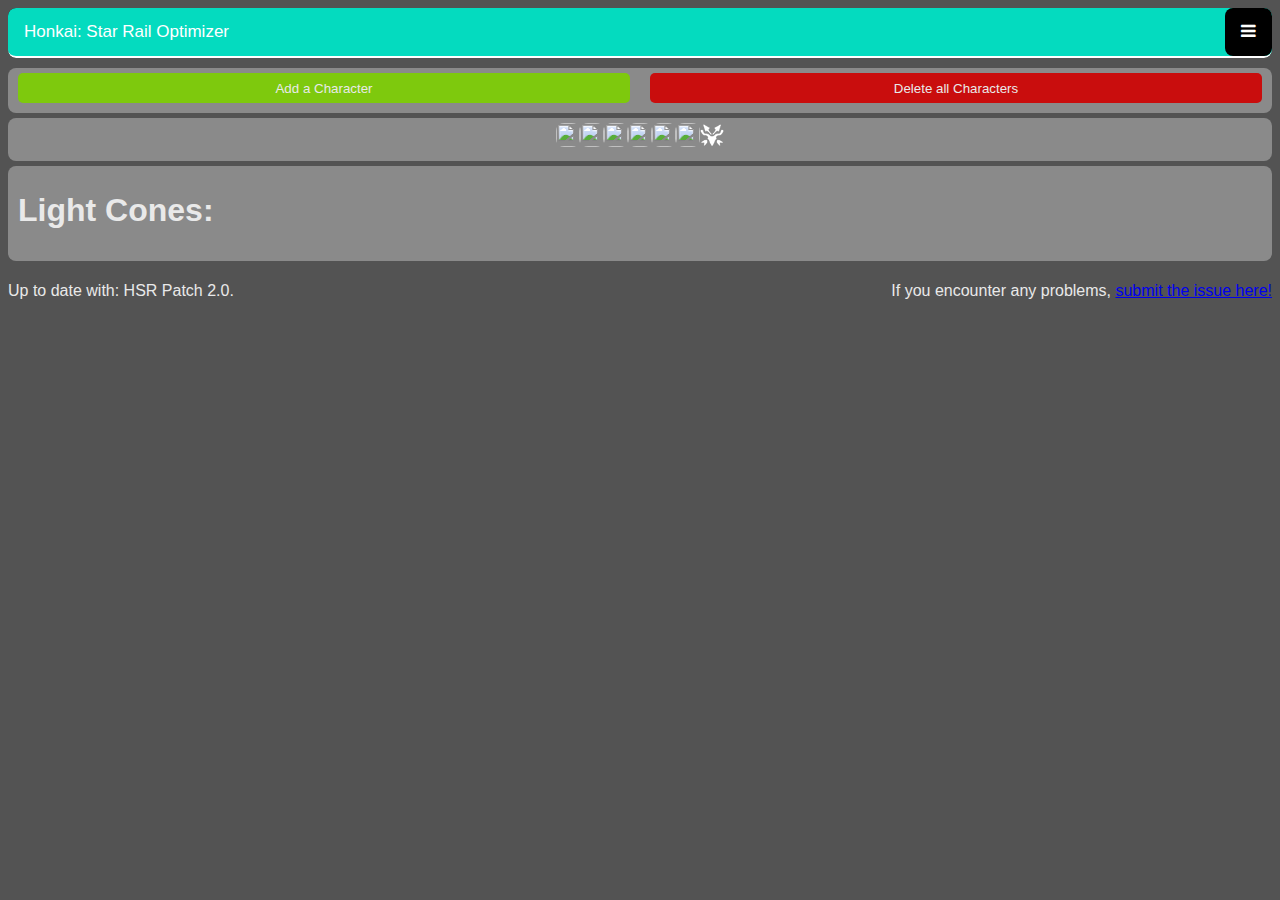
==== lightcones.html @ faf3d6f5 "- finished up the character page - started on lightcones" ====
<!DOCTYPE html>
<html lang="en">
<head>
    <meta charset="UTF-8">
    <link rel="stylesheet" href="global.css">
    <link rel="stylesheet" href="https://cdnjs.cloudflare.com/ajax/libs/font-awesome/4.7.0/css/font-awesome.min.css">
    <meta name="viewport" content="width=device-width, initial-scale=1.0">
    <title>Light Cones</title>
</head>
<body>
    <div class="topnav">
        <a href="index.html" class="active">Honkai: Star Rail Optimizer</a>
        <!-- Navigation links (hidden by default) -->
        <div id="myLinks">
            <a href="characters.html">Characters</a>
            <a href="lightcones.html" style="border-bottom: white solid 3px;">Light Cones</a>
            <a href="relics.html">Relics</a>
            <a href="optimize.html">Optimize</a>
        </div>
        <!-- "Hamburger menu" / "Bar icon" to toggle the navigation links -->
        <a href="javascript:void(0);" class="icon" onclick="menuClick()">
            <i class="fa fa-bars"></i>
        </a>
    </div>

    <!-- Add or remove light cones-->
    <div class="box" id="add_delete_buttons">
        <button id="add_character" type="button" class="no_text_wrap_overflow add" onclick="showDialog(document.getElementById('add_lightcone_dialog'))">Add a Character</button>
        <button id="delete_characters" type="button" class="no_text_wrap_overflow delete" onclick="deleteAllCones()">Delete all Characters</button>
    </div>

    <!-- Filter Buttons -->
    <div class="box" id="button_wrapper">
        <div class="filter_buttons">
            <div class="path_button on Abundance" onclick="toggleButtonClick('owned', 'Abundance')">
                <img src="./icons/path/Path_Abundance.png" width="24" height="24">
            </div>
            <div class="path_button on Destruction" onclick="toggleButtonClick('owned', 'Destruction')">
                <img src="./icons/path/Path_Destruction.png" width="24" height="24">
            </div>
            <div class="path_button on Erudition" onclick="toggleButtonClick('owned', 'Erudition')">
                <img src="./icons/path/Path_Erudition.png" width="24" height="24">
            </div>
            <div class="path_button on Harmony" onclick="toggleButtonClick('owned', 'Harmony')">
                <img src="./icons/path/Path_Harmony.png" width="24" height="24">
            </div>
            <div class="path_button on Nihility" onclick="toggleButtonClick('owned', 'Nihility')">
                <img src="./icons/path/Path_Nihility.png" width="24" height="24">
            </div>
            <div class="path_button on Preservation" onclick="toggleButtonClick('owned', 'Preservation')">
                <img src="./icons/path/Path_Preservation.png" width="24" height="24">
            </div>
            <div class="path_button on Hunt" onclick="toggleButtonClick('owned', 'Hunt')">
                <img src="./icons/path/path_Hunt.png" width="24" height="24">
            </div>
        </div>
    </div>

    <!-- Content -->
    <div class="box">
        <h1>Light Cones:</h1>
        <div id="lightconeList">

        </div>
    </div>


    <script>
        function menuClick() {
            var x = document.getElementById("myLinks");
            if (x.style.display === "block") {
                x.style.display = "none";
            } else {
                x.style.display = "block";
            }
        } 
    </script>

    <script src="lightcones.js"></script>

    <footer id="footer">
        <p>Up to date with: HSR Patch 2.0.</p>
        <p>If you encounter any problems, <a target="_blank" href="https://github.com/honkai-optimizer/honkai-optimizer.github.io/issues/new">submit the issue here!</a> </p>
    </footer>
</body>
</html>
</html>
---- global.css ----
:root{
    font: 16px Roboto, Arial, sans-serif;
    --textcolor: rgb(233, 233, 233);
    --textcolor-off: rgba(233, 233, 233, 0.666);
    --boxcolor: #8a8a8a;
    --custom-blue: #04dbbf;
    --custom-dark-purple: #170547;
    --custom-light-purple: #6d38ff;
    --custom-gray-purple: #3b3357;
    --button-hover: #7fbb84;
    --button-off: #111111;
    color:var(--textcolor);
}

* {
  border-radius: 8px;
}

body {
    background-color: #535353;
}

#add_delete_buttons {
  justify-content:center;
  display: flex;
  gap: 20px;
}

#button_wrapper {
  display:flex;
  gap:20px;
  justify-content: center;
}

.flex_col {
    display:flex;
    flex-direction: column;
}

.gap_10 {
    gap:10px;
}

.filter_buttons {
    display:flex;
    justify-content: center;
}

.filter_button.off{
    background-color: var(--button-off);
}

.filter_button.on:hover, .filter_button.off:hover{
    background-color: var(--button-hover);
}

.filter_button.on {
    background-color: green;
}

.filter_button {
    padding: 3px;
    height:30px;
    width:50px;
    border-radius: 0;
    border-right: white solid 1px;
    display:flex;
    justify-content: center;
    align-items: center;
}

.filter_button:first-child {
    border-radius: 8px 0 0 8px;
}

.filter_button:last-child {
    border-radius: 0 8px 8px 0;
    border-right: 0;
}


.add, .delete {
  color:var(--textcolor);
  border: 0;
  height:30px;
  border-radius: 5px;
  width:50%;
}

.add {
  background-color: rgb(126, 201, 13);
}

.delete {
  background-color: rgb(201, 13, 13);
}

.box {
  background-color: var(--boxcolor);
  padding: 5px 10px 10px 10px;
  margin-block: 5px;
  height:fit-content;
}

.topnav {
    overflow: hidden;
    background-color: #333;
    position: relative;
    margin-bottom: 10px;
  }
  
  /* Hide the links inside the navigation menu (except for logo/home) */
.topnav #myLinks {
    display: none;
}
  
  /* Style navigation menu links */
.topnav a {
    color: white;
    padding: 14px 16px;
    text-decoration: none;
    font-size: 17px;
    display: block;
}
  
  /* Style the hamburger menu */
.topnav a.icon {
    background: black;
    display: block;
    position: absolute;
    right: 0;
    top: 0;
}

.topnav a:hover {
    background-color: #ddd;
    color: rgb(0, 0, 0);
}

.active {
    background-color: var(--custom-blue);
    border-bottom: 2px solid white;
}

.dropdown_container {
  background-color: var(--custom-dark-purple);
}

.dropdown_container.open {
  background-color: var(--custom-light-purple);
  -webkit-box-shadow: inset 0px 0px 15px 3px rgba(0,0,0,0.6); 
  box-shadow: inset 0px 0px 15px 3px rgba(0,0,0,0.6);
}

.dropdown_button {
  background-color: transparent;
  flex-shrink: 0;
  display: flex;
  align-items: center;
  justify-content: center;
  gap: 5px;
}

.dropdown_menu {
  width: 100%;
  background-color: var(--custom-light-purple);
  position: relative;
  -webkit-box-shadow: inset 0px 0px 15px 3px rgba(0,0,0,0.6); 
  box-shadow: inset 0px 0px 15px 3px rgba(0,0,0,0.6);
}

.dropdown_option {
  text-align: center;
  padding-block: 5px;
  border-radius: 0;
}

.dropdown_option:hover {
  background-color: rgb(45, 45, 130);
}

.dropdown_option:first-child {
  border-radius: 8px 8px 0 0;
}
.dropdown_option:last-child {
  border-radius: 0 0 8px 8px;
}

footer {
  display:flex;
  justify-content:space-between;
}
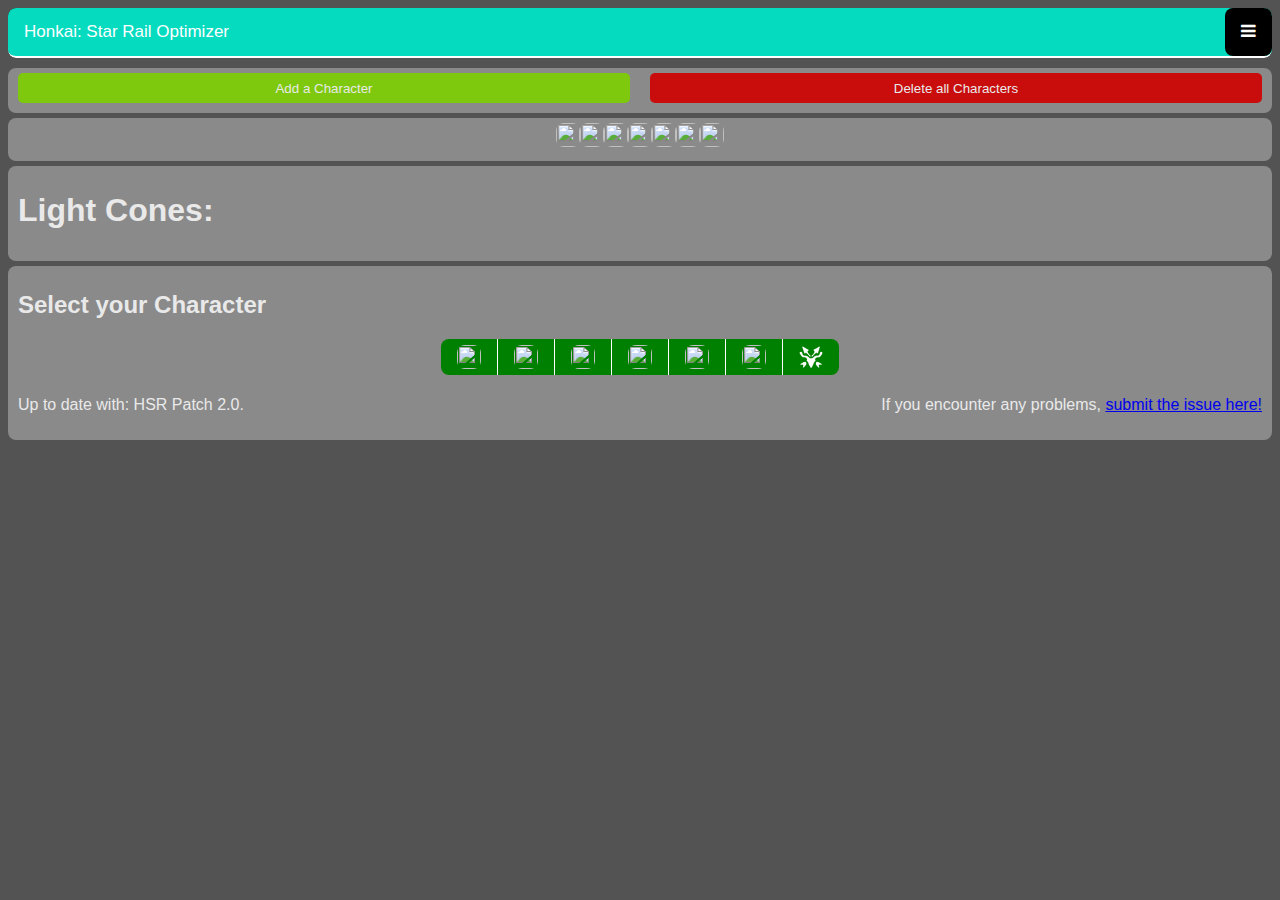
==== commit e5d85a28: "Added some styling to lightcone page" ====
--- a/lightcones.html
+++ b/lightcones.html
@@ -51,7 +51,7 @@
                 <img src="./icons/path/Path_Preservation.png" width="24" height="24">
             </div>
             <div class="path_button on Hunt" onclick="toggleButtonClick('owned', 'Hunt')">
-                <img src="./icons/path/path_Hunt.png" width="24" height="24">
+                <img src="./icons/path/Path_Hunt.png" width="24" height="24">
             </div>
         </div>
     </div>
@@ -59,11 +59,43 @@
     <!-- Content -->
     <div class="box">
         <h1>Light Cones:</h1>
-        <div id="lightconeList">
+        <div id="owned_lightcone_list" class="item_list">
 
         </div>
     </div>
 
+    <!-- Dialog container -->
+    <div id="dialog_container">
+        <div id="add_lightcone_dialog" class="box flex_col">
+            <div>
+                <h2>Select your Character</h2>
+            </div>
+            <div class="filter_buttons">
+                <div class="filter_button on Abundance" onclick="toggleButtonClick('create', 'Abundance')">
+                    <img src="./icons/path/Path_Abundance.png" width="24" height="24">
+                </div>
+                <div class="filter_button on Destruction" onclick="toggleButtonClick('create', 'Destruction')">
+                    <img src="./icons/path/Path_Destruction.png" width="24" height="24">
+                </div>
+                <div class="filter_button on Erudition" onclick="toggleButtonClick('create', 'Erudition')">
+                    <img src="./icons/path/Path_Erudition.png" width="24" height="24">
+                </div>
+                <div class="filter_button on Harmony" onclick="toggleButtonClick('create', 'Harmony')">
+                    <img src="./icons/path/Path_Harmony.png" width="24" height="24">
+                </div>
+                <div class="filter_button on Nihility" onclick="toggleButtonClick('create', 'Nihility')">
+                    <img src="./icons/path/Path_Nihility.png" width="24" height="24">
+                </div>
+                <div class="filter_button on Preservation" onclick="toggleButtonClick('create', 'Preservation')">
+                    <img src="./icons/path/Path_Preservation.png" width="24" height="24">
+                </div>
+                <div class="filter_button on Hunt" onclick="toggleButtonClick('create', 'Hunt')">
+                    <img src="./icons/path/path_Hunt.png" width="24" height="24">
+                </div>
+            </div>
+            <div id="create_lightcone_list" class="item_list">
+
+            </div>
 
     <script>
         function menuClick() {
--- a/global.css
+++ b/global.css
@@ -32,6 +32,14 @@
   justify-content: center;
 }
 
+.item_list {
+  display: flex;
+  flex-wrap: wrap;
+  gap: 5px;
+  margin-top: 5px;
+  justify-content: center;
+}
+
 .flex_col {
     display:flex;
     flex-direction: column;
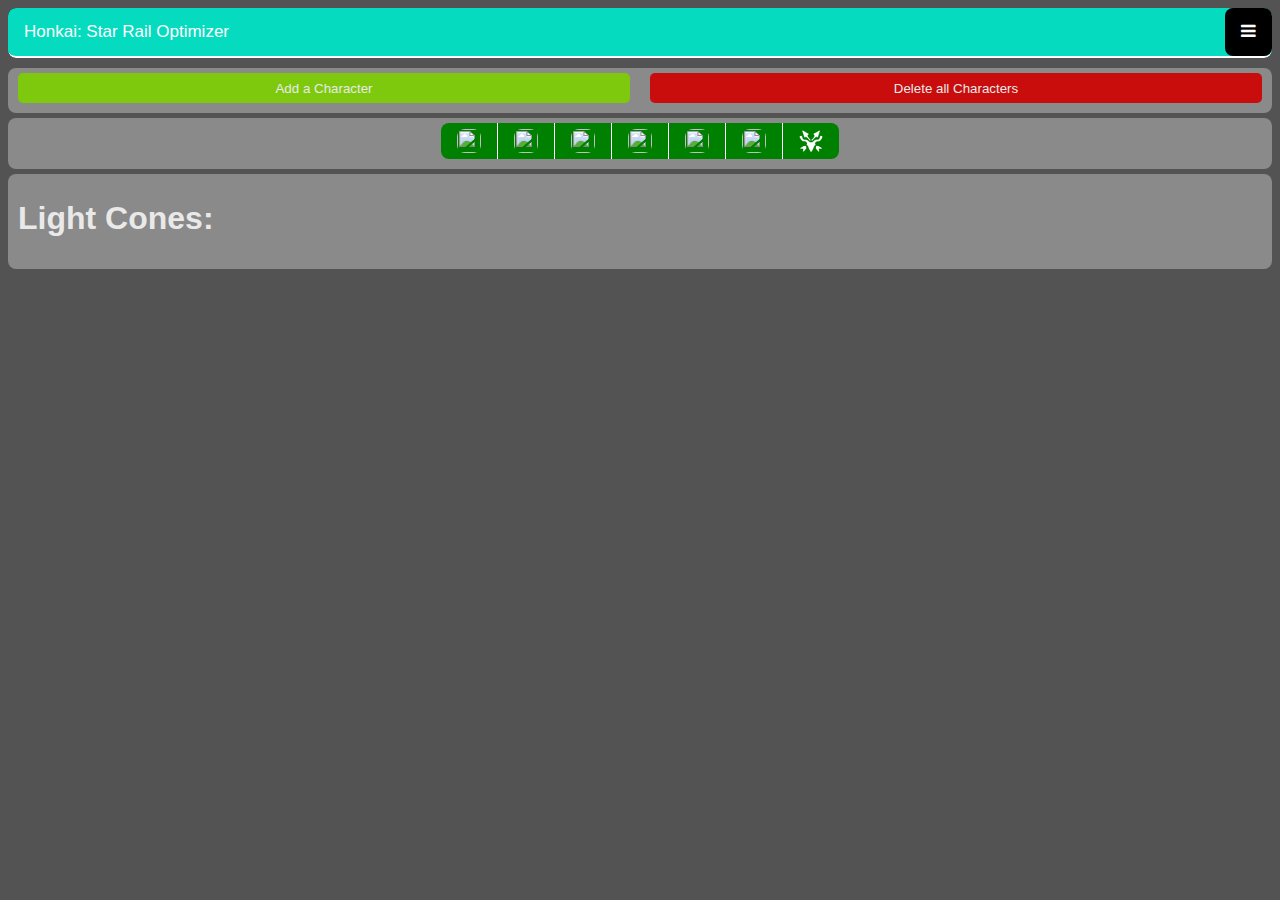
==== commit 15edf86d: "Unknown" ====
--- a/lightcones.html
+++ b/lightcones.html
@@ -32,26 +32,26 @@
     <!-- Filter Buttons -->
     <div class="box" id="button_wrapper">
         <div class="filter_buttons">
-            <div class="path_button on Abundance" onclick="toggleButtonClick('owned', 'Abundance')">
+            <div class="filter_button on Abundance" onclick="toggleButtonClick('owned', 'Abundance')">
                 <img src="./icons/path/Path_Abundance.png" width="24" height="24">
             </div>
-            <div class="path_button on Destruction" onclick="toggleButtonClick('owned', 'Destruction')">
+            <div class="filter_button on Destruction" onclick="toggleButtonClick('owned', 'Destruction')">
                 <img src="./icons/path/Path_Destruction.png" width="24" height="24">
             </div>
-            <div class="path_button on Erudition" onclick="toggleButtonClick('owned', 'Erudition')">
+            <div class="filter_button on Erudition" onclick="toggleButtonClick('owned', 'Erudition')">
                 <img src="./icons/path/Path_Erudition.png" width="24" height="24">
             </div>
-            <div class="path_button on Harmony" onclick="toggleButtonClick('owned', 'Harmony')">
+            <div class="filter_button on Harmony" onclick="toggleButtonClick('owned', 'Harmony')">
                 <img src="./icons/path/Path_Harmony.png" width="24" height="24">
             </div>
-            <div class="path_button on Nihility" onclick="toggleButtonClick('owned', 'Nihility')">
+            <div class="filter_button on Nihility" onclick="toggleButtonClick('owned', 'Nihility')">
                 <img src="./icons/path/Path_Nihility.png" width="24" height="24">
             </div>
-            <div class="path_button on Preservation" onclick="toggleButtonClick('owned', 'Preservation')">
+            <div class="filter_button on Preservation" onclick="toggleButtonClick('owned', 'Preservation')">
                 <img src="./icons/path/Path_Preservation.png" width="24" height="24">
             </div>
-            <div class="path_button on Hunt" onclick="toggleButtonClick('owned', 'Hunt')">
-                <img src="./icons/path/Path_Hunt.png" width="24" height="24">
+            <div class="filter_button on Hunt" onclick="toggleButtonClick('owned', 'Hunt')">
+                <img src="./icons/path/path_Hunt.png" width="24" height="24">
             </div>
         </div>
     </div>
@@ -60,15 +60,14 @@
     <div class="box">
         <h1>Light Cones:</h1>
         <div id="owned_lightcone_list" class="item_list">
-
+            
         </div>
     </div>
 
-    <!-- Dialog container -->
     <div id="dialog_container">
-        <div id="add_lightcone_dialog" class="box flex_col">
+        <div id="add_character_dialog" class="box flex_col">
             <div>
-                <h2>Select your Character</h2>
+                <h2 class="center_text">Select your Light Cone</h2>
             </div>
             <div class="filter_buttons">
                 <div class="filter_button on Abundance" onclick="toggleButtonClick('create', 'Abundance')">
@@ -93,9 +92,10 @@
                     <img src="./icons/path/path_Hunt.png" width="24" height="24">
                 </div>
             </div>
-            <div id="create_lightcone_list" class="item_list">
+            <div id="create_character_list" class="item_list">
 
             </div>
+        </div>
 
     <script>
         function menuClick() {
--- a/global.css
+++ b/global.css
@@ -6,7 +6,7 @@
     --custom-blue: #04dbbf;
     --custom-dark-purple: #170547;
     --custom-light-purple: #6d38ff;
-    --custom-gray-purple: #3b3357;
+    --custom-gray-purple: #47415c;
     --button-hover: #7fbb84;
     --button-off: #111111;
     color:var(--textcolor);
@@ -30,6 +30,16 @@
   display:flex;
   gap:20px;
   justify-content: center;
+}
+
+#dialog_container {
+  position: fixed;
+  width:100%;
+  top: 0;
+  bottom: 0;
+  overflow: scroll;
+  background-color: rgba(0, 0, 0, 0.5);
+  visibility:hidden;
 }
 
 .item_list {
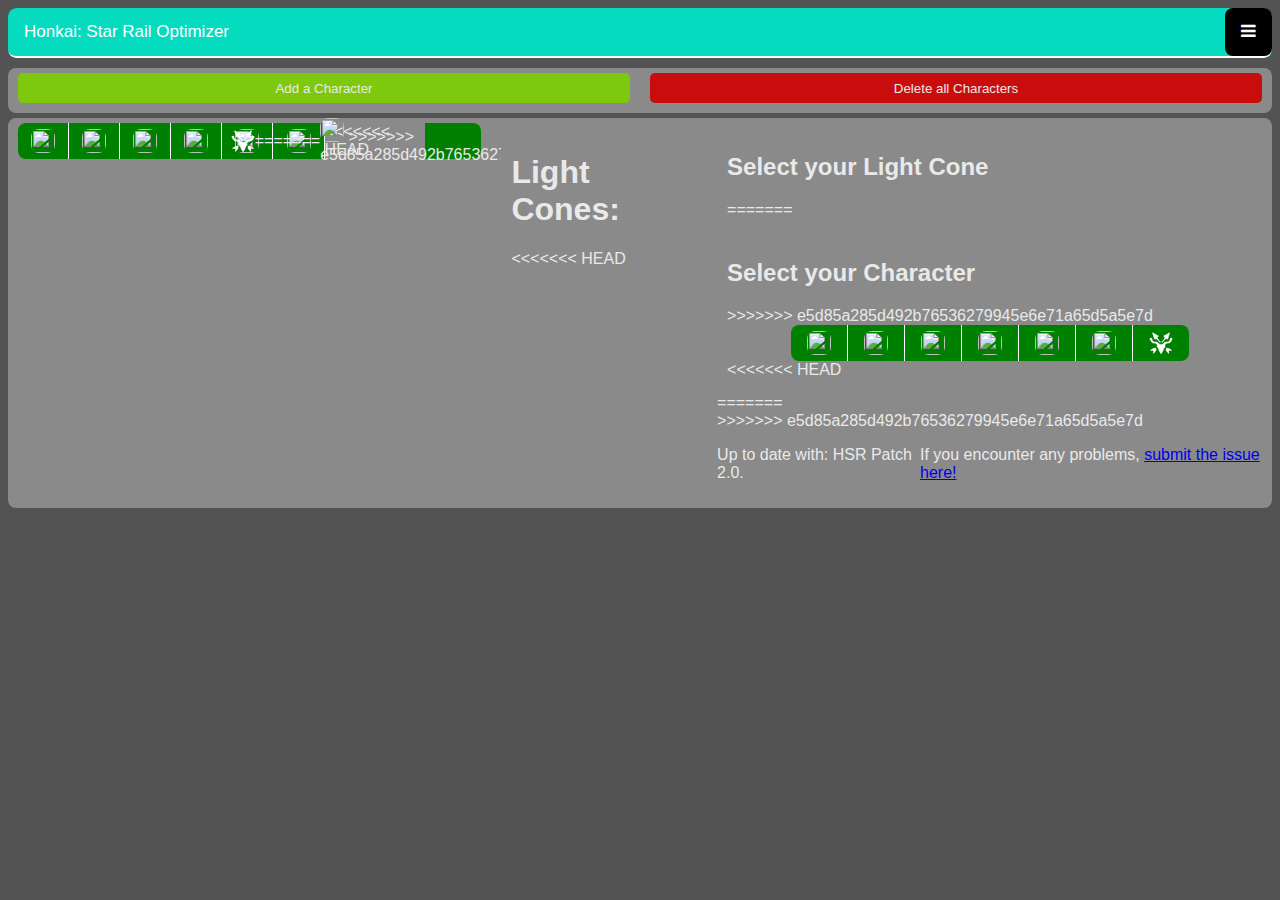
==== commit 89d0b4d9: "Merge branch 'main' of https://github.com/honkai-optimizer/honkai-optimizer" ====
--- a/lightcones.html
+++ b/lightcones.html
@@ -50,8 +50,13 @@
             <div class="filter_button on Preservation" onclick="toggleButtonClick('owned', 'Preservation')">
                 <img src="./icons/path/Path_Preservation.png" width="24" height="24">
             </div>
+<<<<<<< HEAD
             <div class="filter_button on Hunt" onclick="toggleButtonClick('owned', 'Hunt')">
                 <img src="./icons/path/path_Hunt.png" width="24" height="24">
+=======
+            <div class="path_button on Hunt" onclick="toggleButtonClick('owned', 'Hunt')">
+                <img src="./icons/path/Path_Hunt.png" width="24" height="24">
+>>>>>>> e5d85a285d492b76536279945e6e71a65d5a5e7d
             </div>
         </div>
     </div>
@@ -60,6 +65,7 @@
     <div class="box">
         <h1>Light Cones:</h1>
         <div id="owned_lightcone_list" class="item_list">
+<<<<<<< HEAD
             
         </div>
     </div>
@@ -68,6 +74,17 @@
         <div id="add_character_dialog" class="box flex_col">
             <div>
                 <h2 class="center_text">Select your Light Cone</h2>
+=======
+
+        </div>
+    </div>
+
+    <!-- Dialog container -->
+    <div id="dialog_container">
+        <div id="add_lightcone_dialog" class="box flex_col">
+            <div>
+                <h2>Select your Character</h2>
+>>>>>>> e5d85a285d492b76536279945e6e71a65d5a5e7d
             </div>
             <div class="filter_buttons">
                 <div class="filter_button on Abundance" onclick="toggleButtonClick('create', 'Abundance')">
@@ -92,10 +109,16 @@
                     <img src="./icons/path/path_Hunt.png" width="24" height="24">
                 </div>
             </div>
+<<<<<<< HEAD
             <div id="create_character_list" class="item_list">
 
             </div>
         </div>
+=======
+            <div id="create_lightcone_list" class="item_list">
+
+            </div>
+>>>>>>> e5d85a285d492b76536279945e6e71a65d5a5e7d
 
     <script>
         function menuClick() {
--- a/global.css
+++ b/global.css
@@ -32,6 +32,7 @@
   justify-content: center;
 }
 
+<<<<<<< HEAD
 #dialog_container {
   position: fixed;
   width:100%;
@@ -42,6 +43,8 @@
   visibility:hidden;
 }
 
+=======
+>>>>>>> e5d85a285d492b76536279945e6e71a65d5a5e7d
 .item_list {
   display: flex;
   flex-wrap: wrap;
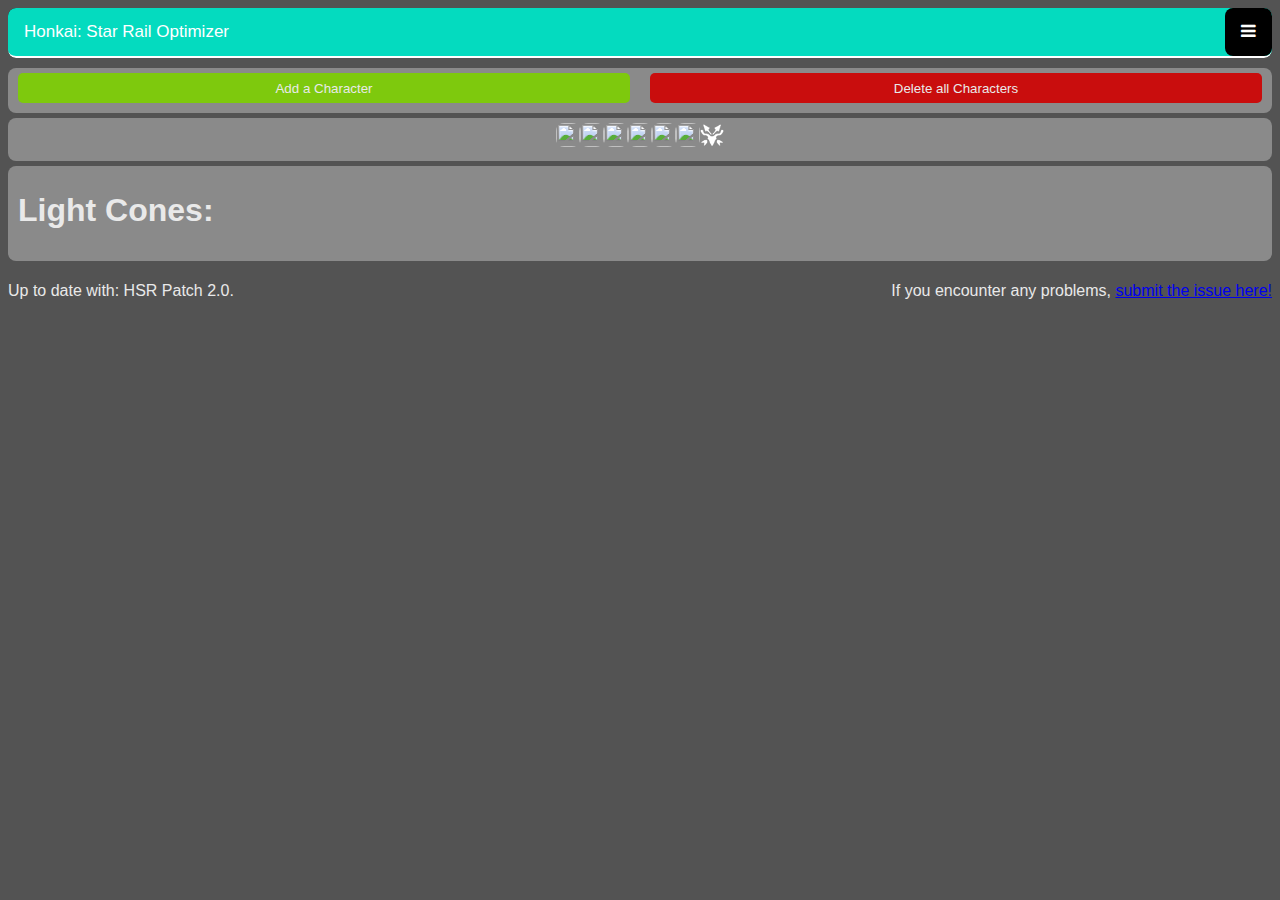
==== commit 320f0ce4: "fix my git" ====
--- a/lightcones.html
+++ b/lightcones.html
@@ -32,31 +32,26 @@
     <!-- Filter Buttons -->
     <div class="box" id="button_wrapper">
         <div class="filter_buttons">
-            <div class="filter_button on Abundance" onclick="toggleButtonClick('owned', 'Abundance')">
+            <div class="path_button on Abundance" onclick="toggleButtonClick('owned', 'Abundance')">
                 <img src="./icons/path/Path_Abundance.png" width="24" height="24">
             </div>
-            <div class="filter_button on Destruction" onclick="toggleButtonClick('owned', 'Destruction')">
+            <div class="path_button on Destruction" onclick="toggleButtonClick('owned', 'Destruction')">
                 <img src="./icons/path/Path_Destruction.png" width="24" height="24">
             </div>
-            <div class="filter_button on Erudition" onclick="toggleButtonClick('owned', 'Erudition')">
+            <div class="path_button on Erudition" onclick="toggleButtonClick('owned', 'Erudition')">
                 <img src="./icons/path/Path_Erudition.png" width="24" height="24">
             </div>
-            <div class="filter_button on Harmony" onclick="toggleButtonClick('owned', 'Harmony')">
+            <div class="path_button on Harmony" onclick="toggleButtonClick('owned', 'Harmony')">
                 <img src="./icons/path/Path_Harmony.png" width="24" height="24">
             </div>
-            <div class="filter_button on Nihility" onclick="toggleButtonClick('owned', 'Nihility')">
+            <div class="path_button on Nihility" onclick="toggleButtonClick('owned', 'Nihility')">
                 <img src="./icons/path/Path_Nihility.png" width="24" height="24">
             </div>
-            <div class="filter_button on Preservation" onclick="toggleButtonClick('owned', 'Preservation')">
+            <div class="path_button on Preservation" onclick="toggleButtonClick('owned', 'Preservation')">
                 <img src="./icons/path/Path_Preservation.png" width="24" height="24">
             </div>
-<<<<<<< HEAD
-            <div class="filter_button on Hunt" onclick="toggleButtonClick('owned', 'Hunt')">
+            <div class="path_button on Hunt" onclick="toggleButtonClick('owned', 'Hunt')">
                 <img src="./icons/path/path_Hunt.png" width="24" height="24">
-=======
-            <div class="path_button on Hunt" onclick="toggleButtonClick('owned', 'Hunt')">
-                <img src="./icons/path/Path_Hunt.png" width="24" height="24">
->>>>>>> e5d85a285d492b76536279945e6e71a65d5a5e7d
             </div>
         </div>
     </div>
@@ -64,61 +59,11 @@
     <!-- Content -->
     <div class="box">
         <h1>Light Cones:</h1>
-        <div id="owned_lightcone_list" class="item_list">
-<<<<<<< HEAD
-            
-        </div>
-    </div>
-
-    <div id="dialog_container">
-        <div id="add_character_dialog" class="box flex_col">
-            <div>
-                <h2 class="center_text">Select your Light Cone</h2>
-=======
+        <div id="lightconeList">
 
         </div>
     </div>
 
-    <!-- Dialog container -->
-    <div id="dialog_container">
-        <div id="add_lightcone_dialog" class="box flex_col">
-            <div>
-                <h2>Select your Character</h2>
->>>>>>> e5d85a285d492b76536279945e6e71a65d5a5e7d
-            </div>
-            <div class="filter_buttons">
-                <div class="filter_button on Abundance" onclick="toggleButtonClick('create', 'Abundance')">
-                    <img src="./icons/path/Path_Abundance.png" width="24" height="24">
-                </div>
-                <div class="filter_button on Destruction" onclick="toggleButtonClick('create', 'Destruction')">
-                    <img src="./icons/path/Path_Destruction.png" width="24" height="24">
-                </div>
-                <div class="filter_button on Erudition" onclick="toggleButtonClick('create', 'Erudition')">
-                    <img src="./icons/path/Path_Erudition.png" width="24" height="24">
-                </div>
-                <div class="filter_button on Harmony" onclick="toggleButtonClick('create', 'Harmony')">
-                    <img src="./icons/path/Path_Harmony.png" width="24" height="24">
-                </div>
-                <div class="filter_button on Nihility" onclick="toggleButtonClick('create', 'Nihility')">
-                    <img src="./icons/path/Path_Nihility.png" width="24" height="24">
-                </div>
-                <div class="filter_button on Preservation" onclick="toggleButtonClick('create', 'Preservation')">
-                    <img src="./icons/path/Path_Preservation.png" width="24" height="24">
-                </div>
-                <div class="filter_button on Hunt" onclick="toggleButtonClick('create', 'Hunt')">
-                    <img src="./icons/path/path_Hunt.png" width="24" height="24">
-                </div>
-            </div>
-<<<<<<< HEAD
-            <div id="create_character_list" class="item_list">
-
-            </div>
-        </div>
-=======
-            <div id="create_lightcone_list" class="item_list">
-
-            </div>
->>>>>>> e5d85a285d492b76536279945e6e71a65d5a5e7d
 
     <script>
         function menuClick() {
--- a/global.css
+++ b/global.css
@@ -6,7 +6,7 @@
     --custom-blue: #04dbbf;
     --custom-dark-purple: #170547;
     --custom-light-purple: #6d38ff;
-    --custom-gray-purple: #47415c;
+    --custom-gray-purple: #3b3357;
     --button-hover: #7fbb84;
     --button-off: #111111;
     color:var(--textcolor);
@@ -29,27 +29,6 @@
 #button_wrapper {
   display:flex;
   gap:20px;
-  justify-content: center;
-}
-
-<<<<<<< HEAD
-#dialog_container {
-  position: fixed;
-  width:100%;
-  top: 0;
-  bottom: 0;
-  overflow: scroll;
-  background-color: rgba(0, 0, 0, 0.5);
-  visibility:hidden;
-}
-
-=======
->>>>>>> e5d85a285d492b76536279945e6e71a65d5a5e7d
-.item_list {
-  display: flex;
-  flex-wrap: wrap;
-  gap: 5px;
-  margin-top: 5px;
   justify-content: center;
 }
 
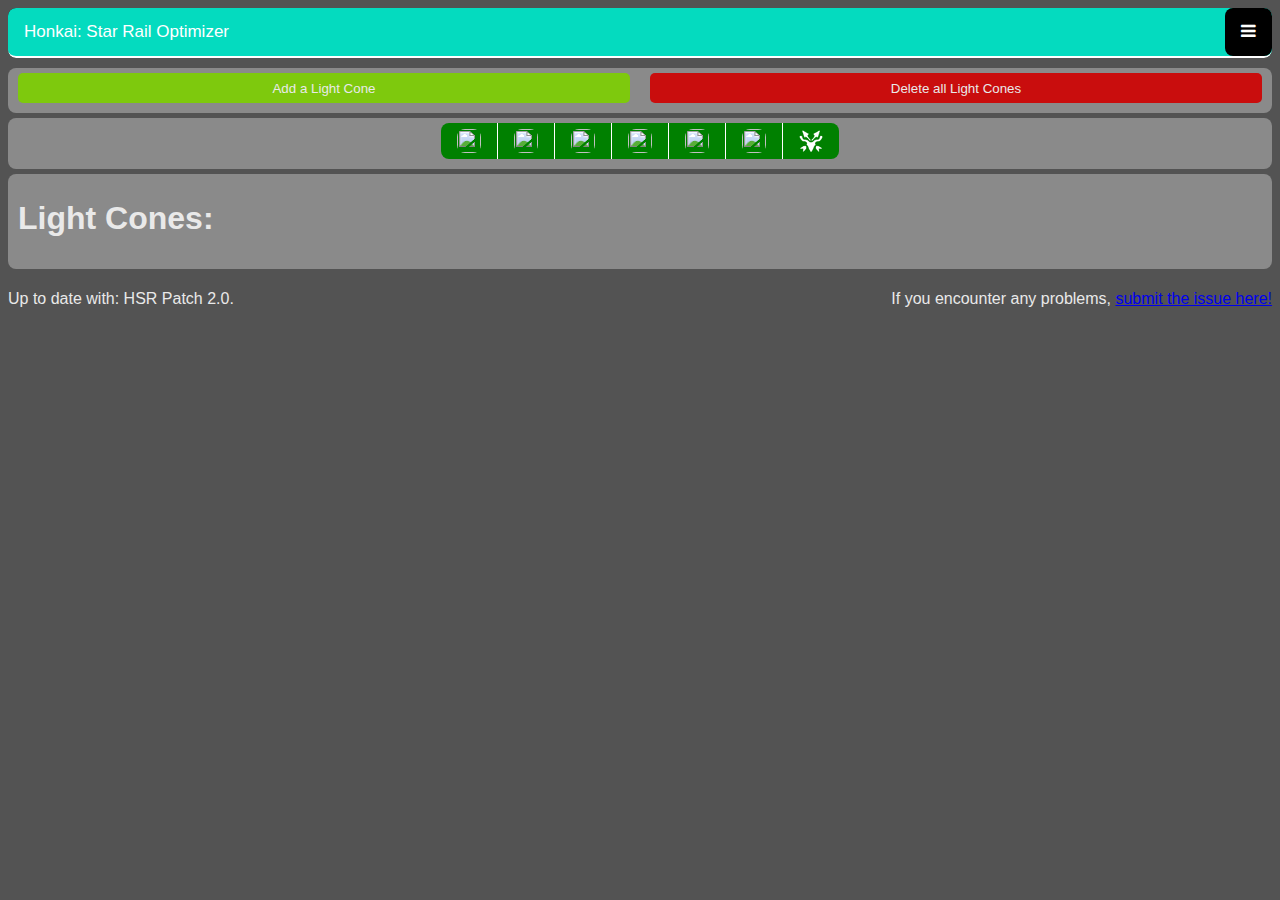
==== commit fb3105f0: "Started work on the lightcone page, patched up some issues on the character page" ====
--- a/lightcones.html
+++ b/lightcones.html
@@ -25,32 +25,32 @@
 
     <!-- Add or remove light cones-->
     <div class="box" id="add_delete_buttons">
-        <button id="add_character" type="button" class="no_text_wrap_overflow add" onclick="showDialog(document.getElementById('add_lightcone_dialog'))">Add a Character</button>
-        <button id="delete_characters" type="button" class="no_text_wrap_overflow delete" onclick="deleteAllCones()">Delete all Characters</button>
+        <button id="add_character" type="button" class="no_text_wrap_overflow add" onclick="showDialog(document.getElementById('add_lightcone_dialog'))">Add a Light Cone</button>
+        <button id="delete_characters" type="button" class="no_text_wrap_overflow delete" onclick="deleteAllCones()">Delete all Light Cones</button>
     </div>
 
     <!-- Filter Buttons -->
     <div class="box" id="button_wrapper">
         <div class="filter_buttons">
-            <div class="path_button on Abundance" onclick="toggleButtonClick('owned', 'Abundance')">
+            <div class="filter_button on Abundance" onclick="toggleButtonClick('owned', 'Abundance')">
                 <img src="./icons/path/Path_Abundance.png" width="24" height="24">
             </div>
-            <div class="path_button on Destruction" onclick="toggleButtonClick('owned', 'Destruction')">
+            <div class="filter_button on Destruction" onclick="toggleButtonClick('owned', 'Destruction')">
                 <img src="./icons/path/Path_Destruction.png" width="24" height="24">
             </div>
-            <div class="path_button on Erudition" onclick="toggleButtonClick('owned', 'Erudition')">
+            <div class="filter_button on Erudition" onclick="toggleButtonClick('owned', 'Erudition')">
                 <img src="./icons/path/Path_Erudition.png" width="24" height="24">
             </div>
-            <div class="path_button on Harmony" onclick="toggleButtonClick('owned', 'Harmony')">
+            <div class="filter_button on Harmony" onclick="toggleButtonClick('owned', 'Harmony')">
                 <img src="./icons/path/Path_Harmony.png" width="24" height="24">
             </div>
-            <div class="path_button on Nihility" onclick="toggleButtonClick('owned', 'Nihility')">
+            <div class="filter_button on Nihility" onclick="toggleButtonClick('owned', 'Nihility')">
                 <img src="./icons/path/Path_Nihility.png" width="24" height="24">
             </div>
-            <div class="path_button on Preservation" onclick="toggleButtonClick('owned', 'Preservation')">
+            <div class="filter_button on Preservation" onclick="toggleButtonClick('owned', 'Preservation')">
                 <img src="./icons/path/Path_Preservation.png" width="24" height="24">
             </div>
-            <div class="path_button on Hunt" onclick="toggleButtonClick('owned', 'Hunt')">
+            <div class="filter_button on Hunt" onclick="toggleButtonClick('owned', 'Hunt')">
                 <img src="./icons/path/path_Hunt.png" width="24" height="24">
             </div>
         </div>
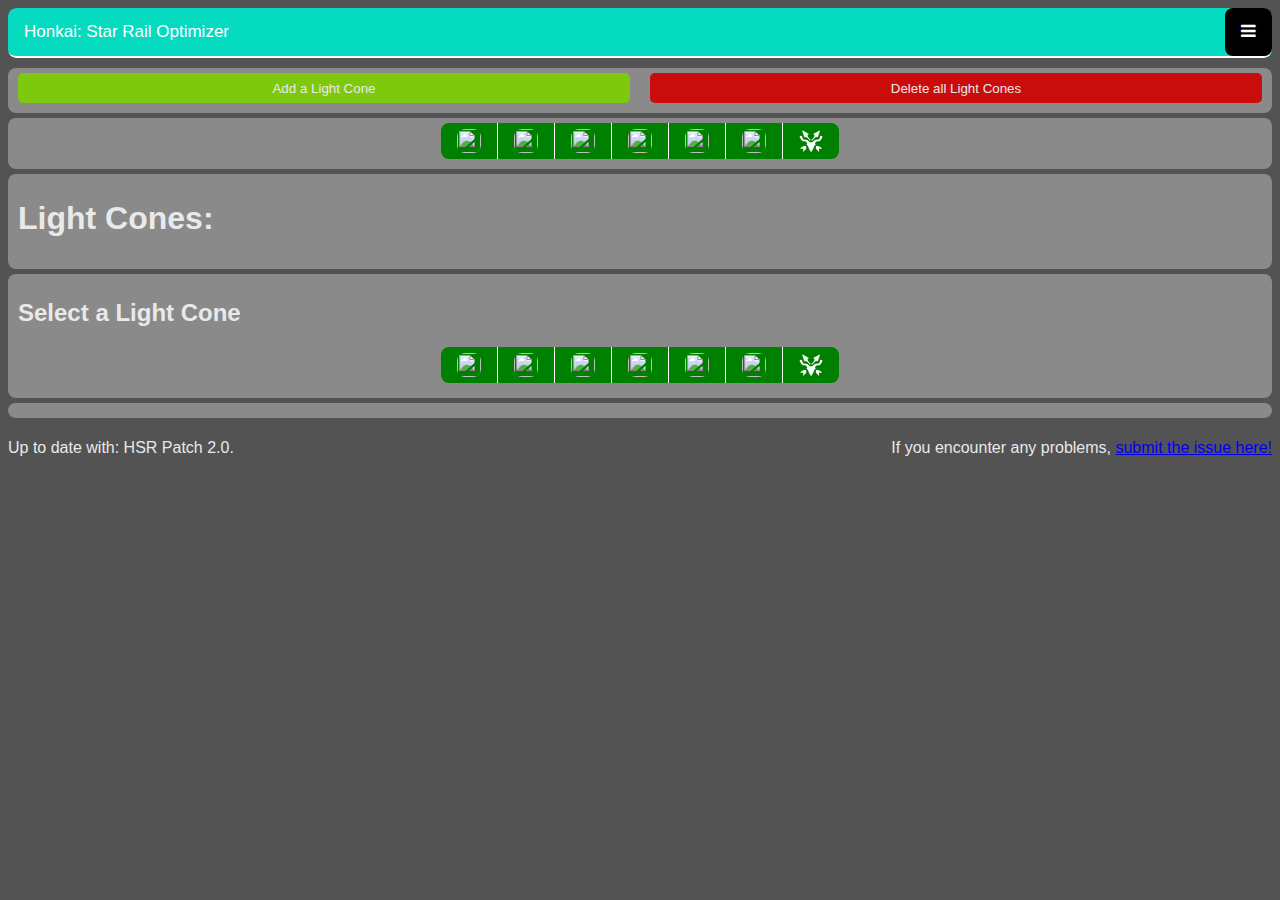
==== commit ec89605d: "continued work on lightcone page" ====
--- a/lightcones.html
+++ b/lightcones.html
@@ -59,8 +59,46 @@
     <!-- Content -->
     <div class="box">
         <h1>Light Cones:</h1>
-        <div id="lightconeList">
+        <div id="owned_lc_list" class="item_list">
 
+        </div>
+    </div>
+
+    <!-- Container for character info/creation dialog -->
+    <div id="dialog_container">
+        <div id="add_lc_dialog" class="box flex_col">
+            <div>
+                <h2>Select a Light Cone</h2>
+            </div>
+            <div class="filter_buttons">
+                <div class="filter_button on Abundance" onclick="toggleButtonClick('create', 'Abundance')">
+                    <img src="./icons/path/Path_Abundance.png" width="24" height="24">
+                </div>
+                <div class="filter_button on Destruction" onclick="toggleButtonClick('create', 'Destruction')">
+                    <img src="./icons/path/Path_Destruction.png" width="24" height="24">
+                </div>
+                <div class="filter_button on Erudition" onclick="toggleButtonClick('create', 'Erudition')">
+                    <img src="./icons/path/Path_Erudition.png" width="24" height="24">
+                </div>
+                <div class="filter_button on Harmony" onclick="toggleButtonClick('create', 'Harmony')">
+                    <img src="./icons/path/Path_Harmony.png" width="24" height="24">
+                </div>
+                <div class="filter_button on Nihility" onclick="toggleButtonClick('create', 'Nihility')">
+                    <img src="./icons/path/Path_Nihility.png" width="24" height="24">
+                </div>
+                <div class="filter_button on Preservation" onclick="toggleButtonClick('create', 'Preservation')">
+                    <img src="./icons/path/Path_Preservation.png" width="24" height="24">
+                </div>
+                <div class="filter_button on Hunt" onclick="toggleButtonClick('create', 'Hunt')">
+                    <img src="./icons/path/path_Hunt.png" width="24" height="24">
+                </div>
+            </div>
+            <div id="create_lc_list" class="item_list">
+
+            </div>
+        </div>
+        <div id="edit_character_dialog" class="box flex_col">
+            
         </div>
     </div>
 
--- a/global.css
+++ b/global.css
@@ -32,6 +32,10 @@
   justify-content: center;
 }
 
+.flex {
+  display:flex;
+}
+
 .flex_col {
     display:flex;
     flex-direction: column;
@@ -186,6 +190,14 @@
   border-radius: 0 0 8px 8px;
 }
 
+.item_list {
+  display: flex;
+  flex-wrap: wrap;
+  gap: 5px;
+  margin-top: 5px;
+  justify-content: center;
+}
+
 footer {
   display:flex;
   justify-content:space-between;
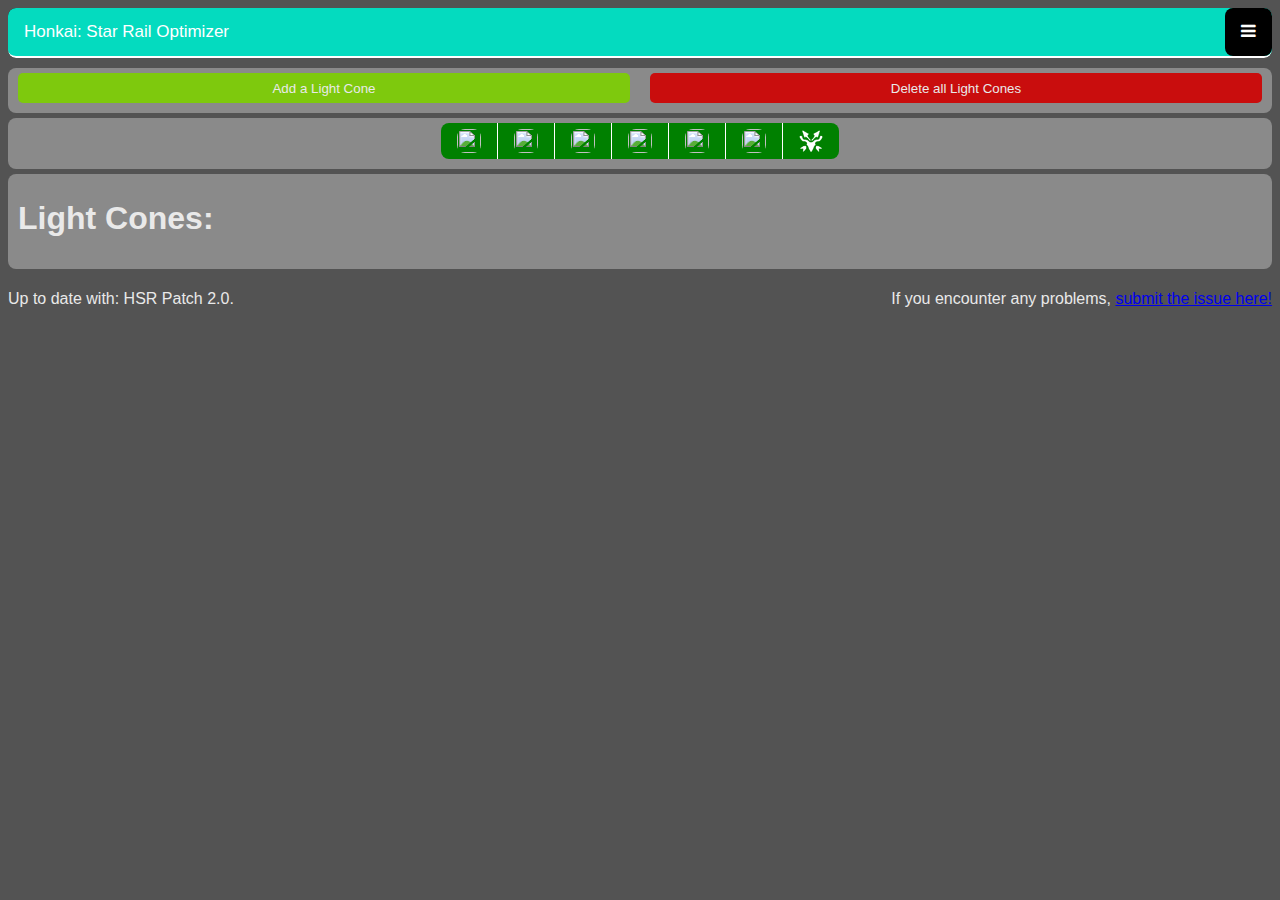
==== commit 46fd19b1: "Continued work on the light cone page, made add dialog semi-functional but styling still messed up" ====
--- a/lightcones.html
+++ b/lightcones.html
@@ -25,32 +25,32 @@
 
     <!-- Add or remove light cones-->
     <div class="box" id="add_delete_buttons">
-        <button id="add_character" type="button" class="no_text_wrap_overflow add" onclick="showDialog(document.getElementById('add_lightcone_dialog'))">Add a Light Cone</button>
-        <button id="delete_characters" type="button" class="no_text_wrap_overflow delete" onclick="deleteAllCones()">Delete all Light Cones</button>
+        <button id="add_character" type="button" class="no_text_wrap_overflow add" onclick="showLCDialog(document.getElementById('add_lc_dialog'))">Add a Light Cone</button>
+        <button id="delete_characters" type="button" class="no_text_wrap_overflow delete" onclick="deleteAllLightcones()">Delete all Light Cones</button>
     </div>
 
     <!-- Filter Buttons -->
     <div class="box" id="button_wrapper">
         <div class="filter_buttons">
-            <div class="filter_button on Abundance" onclick="toggleButtonClick('owned', 'Abundance')">
+            <div class="filter_button on Abundance" onclick="toggleButtonClickLC('owned', 'Abundance')">
                 <img src="./icons/path/Path_Abundance.png" width="24" height="24">
             </div>
-            <div class="filter_button on Destruction" onclick="toggleButtonClick('owned', 'Destruction')">
+            <div class="filter_button on Destruction" onclick="toggleButtonClickLC('owned', 'Destruction')">
                 <img src="./icons/path/Path_Destruction.png" width="24" height="24">
             </div>
-            <div class="filter_button on Erudition" onclick="toggleButtonClick('owned', 'Erudition')">
+            <div class="filter_button on Erudition" onclick="toggleButtonClickLC('owned', 'Erudition')">
                 <img src="./icons/path/Path_Erudition.png" width="24" height="24">
             </div>
-            <div class="filter_button on Harmony" onclick="toggleButtonClick('owned', 'Harmony')">
+            <div class="filter_button on Harmony" onclick="toggleButtonClickLC('owned', 'Harmony')">
                 <img src="./icons/path/Path_Harmony.png" width="24" height="24">
             </div>
-            <div class="filter_button on Nihility" onclick="toggleButtonClick('owned', 'Nihility')">
+            <div class="filter_button on Nihility" onclick="toggleButtonClickLC('owned', 'Nihility')">
                 <img src="./icons/path/Path_Nihility.png" width="24" height="24">
             </div>
-            <div class="filter_button on Preservation" onclick="toggleButtonClick('owned', 'Preservation')">
+            <div class="filter_button on Preservation" onclick="toggleButtonClickLC('owned', 'Preservation')">
                 <img src="./icons/path/Path_Preservation.png" width="24" height="24">
             </div>
-            <div class="filter_button on Hunt" onclick="toggleButtonClick('owned', 'Hunt')">
+            <div class="filter_button on Hunt" onclick="toggleButtonClickLC('owned', 'Hunt')">
                 <img src="./icons/path/path_Hunt.png" width="24" height="24">
             </div>
         </div>
@@ -66,30 +66,30 @@
 
     <!-- Container for character info/creation dialog -->
     <div id="dialog_container">
-        <div id="add_lc_dialog" class="box flex_col">
+        <div id="add_lc_dialog" class="box flex_col dialog">
             <div>
                 <h2>Select a Light Cone</h2>
             </div>
             <div class="filter_buttons">
-                <div class="filter_button on Abundance" onclick="toggleButtonClick('create', 'Abundance')">
+                <div class="filter_button on Abundance" onclick="toggleButtonClickLC('create', 'Abundance')">
                     <img src="./icons/path/Path_Abundance.png" width="24" height="24">
                 </div>
-                <div class="filter_button on Destruction" onclick="toggleButtonClick('create', 'Destruction')">
+                <div class="filter_button on Destruction" onclick="toggleButtonClickLC('create', 'Destruction')">
                     <img src="./icons/path/Path_Destruction.png" width="24" height="24">
                 </div>
-                <div class="filter_button on Erudition" onclick="toggleButtonClick('create', 'Erudition')">
+                <div class="filter_button on Erudition" onclick="toggleButtonClickLC('create', 'Erudition')">
                     <img src="./icons/path/Path_Erudition.png" width="24" height="24">
                 </div>
-                <div class="filter_button on Harmony" onclick="toggleButtonClick('create', 'Harmony')">
+                <div class="filter_button on Harmony" onclick="toggleButtonClickLC('create', 'Harmony')">
                     <img src="./icons/path/Path_Harmony.png" width="24" height="24">
                 </div>
-                <div class="filter_button on Nihility" onclick="toggleButtonClick('create', 'Nihility')">
+                <div class="filter_button on Nihility" onclick="toggleButtonClickLC('create', 'Nihility')">
                     <img src="./icons/path/Path_Nihility.png" width="24" height="24">
                 </div>
-                <div class="filter_button on Preservation" onclick="toggleButtonClick('create', 'Preservation')">
+                <div class="filter_button on Preservation" onclick="toggleButtonClickLC('create', 'Preservation')">
                     <img src="./icons/path/Path_Preservation.png" width="24" height="24">
                 </div>
-                <div class="filter_button on Hunt" onclick="toggleButtonClick('create', 'Hunt')">
+                <div class="filter_button on Hunt" onclick="toggleButtonClickLC('create', 'Hunt')">
                     <img src="./icons/path/path_Hunt.png" width="24" height="24">
                 </div>
             </div>
@@ -97,7 +97,7 @@
 
             </div>
         </div>
-        <div id="edit_character_dialog" class="box flex_col">
+        <div id="edit_character_dialog" class="box flex_col dialog">
             
         </div>
     </div>
--- a/global.css
+++ b/global.css
@@ -32,6 +32,16 @@
   justify-content: center;
 }
 
+#dialog_container {
+  position: fixed;
+  width:100%;
+  top: 0;
+  bottom: 0;
+  overflow: scroll;
+  background-color: rgba(0, 0, 0, 0.5);
+  visibility:hidden;
+}
+
 .flex {
   display:flex;
 }
@@ -198,6 +208,15 @@
   justify-content: center;
 }
 
+.dialog {
+  margin-inline: auto;
+  margin-top: 50px;
+  width:80%;
+  display:none;
+  gap:8px;
+  padding:20px;
+}
+
 footer {
   display:flex;
   justify-content:space-between;
